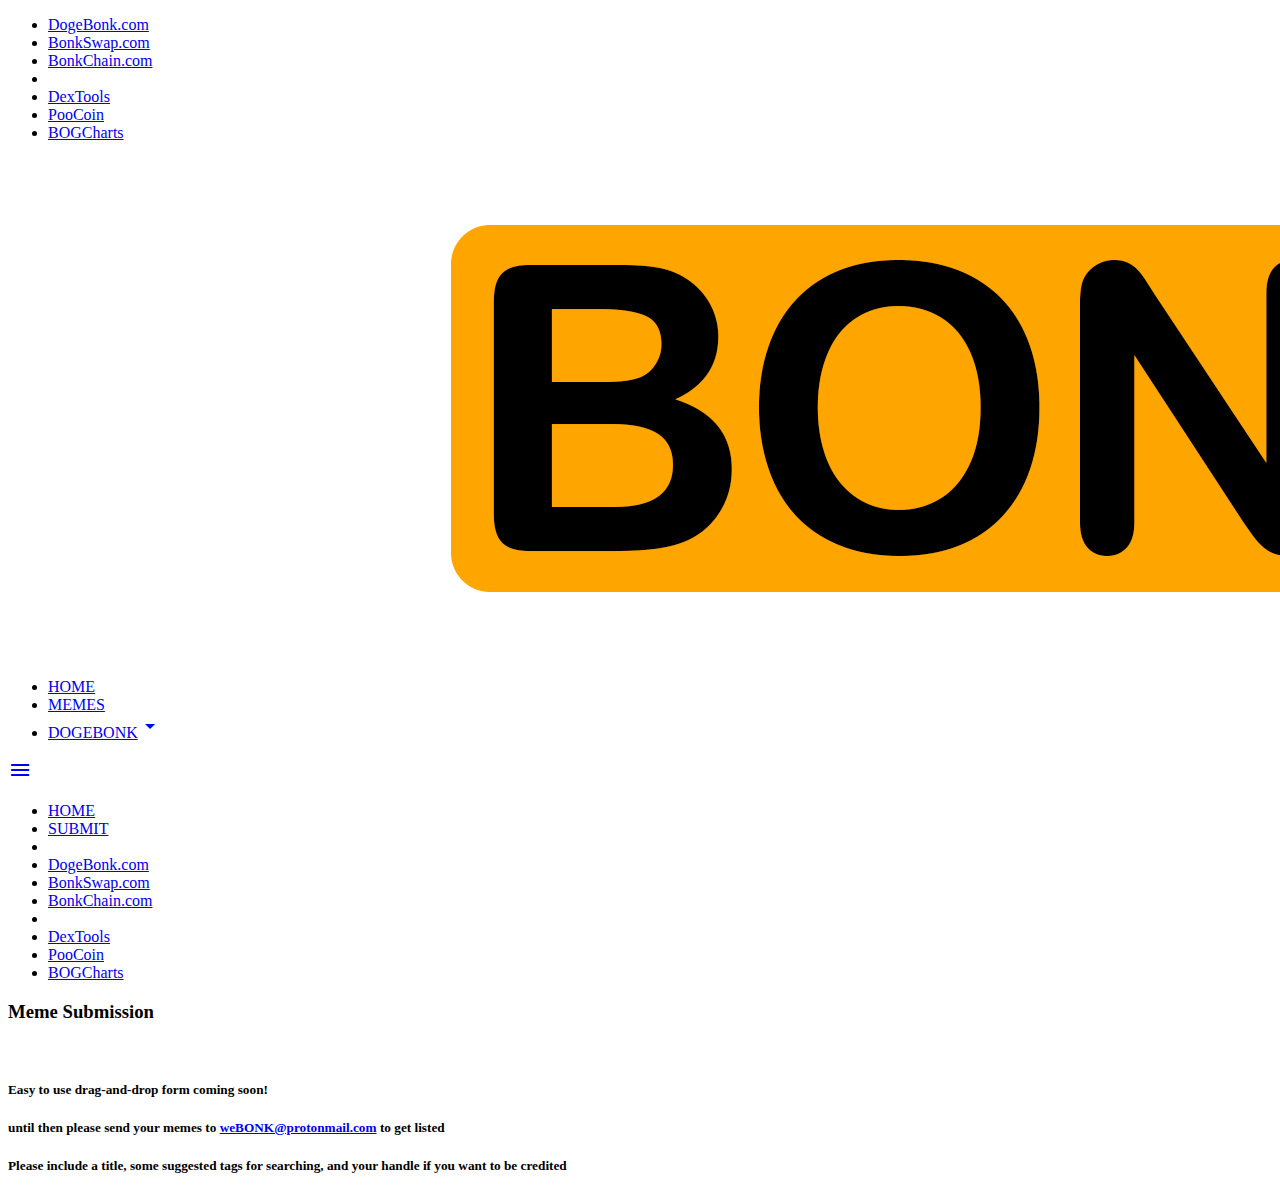
==== submit.html @ f5430ec5 "Updated mobile menu, added link to logo" ====
<!DOCTYPE html>
<html lang="en">
<head>
  <meta http-equiv="Content-Type" content="text/html; charset=UTF-8"/>
  <meta name="viewport" content="width=device-width, initial-scale=1, maximum-scale=1.0"/>
  <title>weBONK</title>

  <!-- Favicon -->
  <link rel="shortcut icon" type="image/jpg" href="img/weBONK_Favicon.png"/>

  <!-- CSS  -->
  <link href="https://fonts.googleapis.com/icon?family=Material+Icons" rel="stylesheet">
  <link href="css/materialize.css" type="text/css" rel="stylesheet" media="screen,projection"/>
  <link href="css/style.css" type="text/css" rel="stylesheet" media="screen,projection"/>

  <!-- Global site tag (gtag.js) - Google Analytics -->
  <script async src="https://www.googletagmanager.com/gtag/js?id=G-S6VJPCLSZD"></script>
  <script>
    window.dataLayer = window.dataLayer || [];
    function gtag(){dataLayer.push(arguments);}
    gtag('js', new Date());

    gtag('config', 'G-S6VJPCLSZD');
  </script>

  <!-- Google Tag Manager -->
  <script>(function(w,d,s,l,i){w[l]=w[l]||[];w[l].push({'gtm.start':
  new Date().getTime(),event:'gtm.js'});var f=d.getElementsByTagName(s)[0],
  j=d.createElement(s),dl=l!='dataLayer'?'&l='+l:'';j.async=true;j.src=
  'https://www.googletagmanager.com/gtm.js?id='+i+dl;f.parentNode.insertBefore(j,f);
  })(window,document,'script','dataLayer','GTM-5JL3HC5');</script>
  <!-- End Google Tag Manager -->
</head>

<body class="black white-text">
  <!-- Google Tag Manager (noscript) -->
  <noscript><iframe src="https://www.googletagmanager.com/ns.html?id=GTM-5JL3HC5"
  height="0" width="0" style="display:none;visibility:hidden"></iframe></noscript>
  <!-- End Google Tag Manager (noscript) -->

  <header>
    <!-- Navigation Bar -->
    <div class="navbar-fixed text-orange">

      <!-- Dropdown Structure -->
      <ul id="navbar-dropdown" class="dropdown-content">
        <li><a href="https://dogebonk.com">DogeBonk.com</a></li>
        <li><a href="https://bonkswap.com">BonkSwap.com</a></li>
        <li><a href="https://BonkChain.com">BonkChain.com</a></li>

        <li class="divider"></li>
        <li><a href="https://www.dextools.io/app/bsc/pair-explorer/0xbe80839a3be4d3953d5588a60a11aeaed286b593#utm_source=dogebonk.com">
          DexTools
        </a></li>
        <li><a href="https://poocoin.app/tokens/0xae2df9f730c54400934c06a17462c41c08a06ed8">PooCoin</a></li>
        <li><a href="https://charts.bogged.finance/0xAe2DF9F730c54400934c06a17462c41C08a06ED8">BOGCharts</a></li>
      </ul>

      <nav class="grey darken-5" role="navigation">

        <div class="nav-wrapper">
          <a id="logo-container" href="index.php" class="brand-logo">
            <img class="left-align" src="img/weBONK_Logo-Transparent.png" alt="weBONK logo" class="align-text-top">
          </a>

          <!-- Normal Nav Bar -->
          <ul class="main-nav right hide-on-med-and-down">
            <li class="waves-effect"><a href="index.php">HOME</a></li>
            <li class="waves-effect"><a class="active" href="#">MEMES</a></li>
            <!-- Dropdown Trigger -->
            <li><a class="dropdown-trigger" href="#!" data-target="navbar-dropdown">DOGEBONK<i class="material-icons right">arrow_drop_down</i></a></li>
          </ul>

          <!-- Mobile Menu Trigger -->
          <a href="#" data-target="nav-mobile" class="sidenav-trigger right">
            <i class="material-icons">menu</i>
          </a>
        </div>
      </nav>
    </div>

    <!-- Mobile Nav Bar -->
    <ul id="nav-mobile" class="sidenav right-align">
      <li><a href="index.php">HOME</a></li>
      <li><a class="active" href="#!">SUBMIT</a></li>
      <li><div class="divider"></div></li>
      <li><a href="https://dogebonk.com">DogeBonk.com</a></li>
      <li><a href="https://bonkswap.com">BonkSwap.com</a></li>
      <li><a href="https://BonkChain.com">BonkChain.com</a></li>
      <li class="divider"></li>
      <li><a href="https://www.dextools.io/app/bsc/pair-explorer/0xbe80839a3be4d3953d5588a60a11aeaed286b593#utm_source=dogebonk.com">
        DexTools
      </a></li>
      <li><a href="https://poocoin.app/tokens/0xae2df9f730c54400934c06a17462c41c08a06ed8">PooCoin</a></li>
      <li><a href="https://charts.bogged.finance/0xAe2DF9F730c54400934c06a17462c41C08a06ED8">BOGCharts</a></li>
    </ul>
  </header>

  <main>
    <div class="container">
      <div class="section center-align">
        <h3 class="center-align">Meme Submission</h3>
        </br>
        <h5>Easy to use drag-and-drop form coming soon!</h5>
        <h5>until then please send your memes to <a class="orange-text" href="mailto: weBONK@protonmail.com">weBONK@protonmail.com</a> to get listed</h5>
        <h5>Please include a title, some suggested tags for searching, and your handle if you want to be credited</h5>
      </div>
    </div>
  </main>

  <!-- Footer -->
  <footer class="page-footer grey darken-5">

  </footer>


  <!--  Scripts-->
  <script src="https://code.jquery.com/jquery-2.1.1.min.js"></script>
  <script src="js/materialize.js"></script>
  <script src="js/init.js"></script>

</body>
</html>
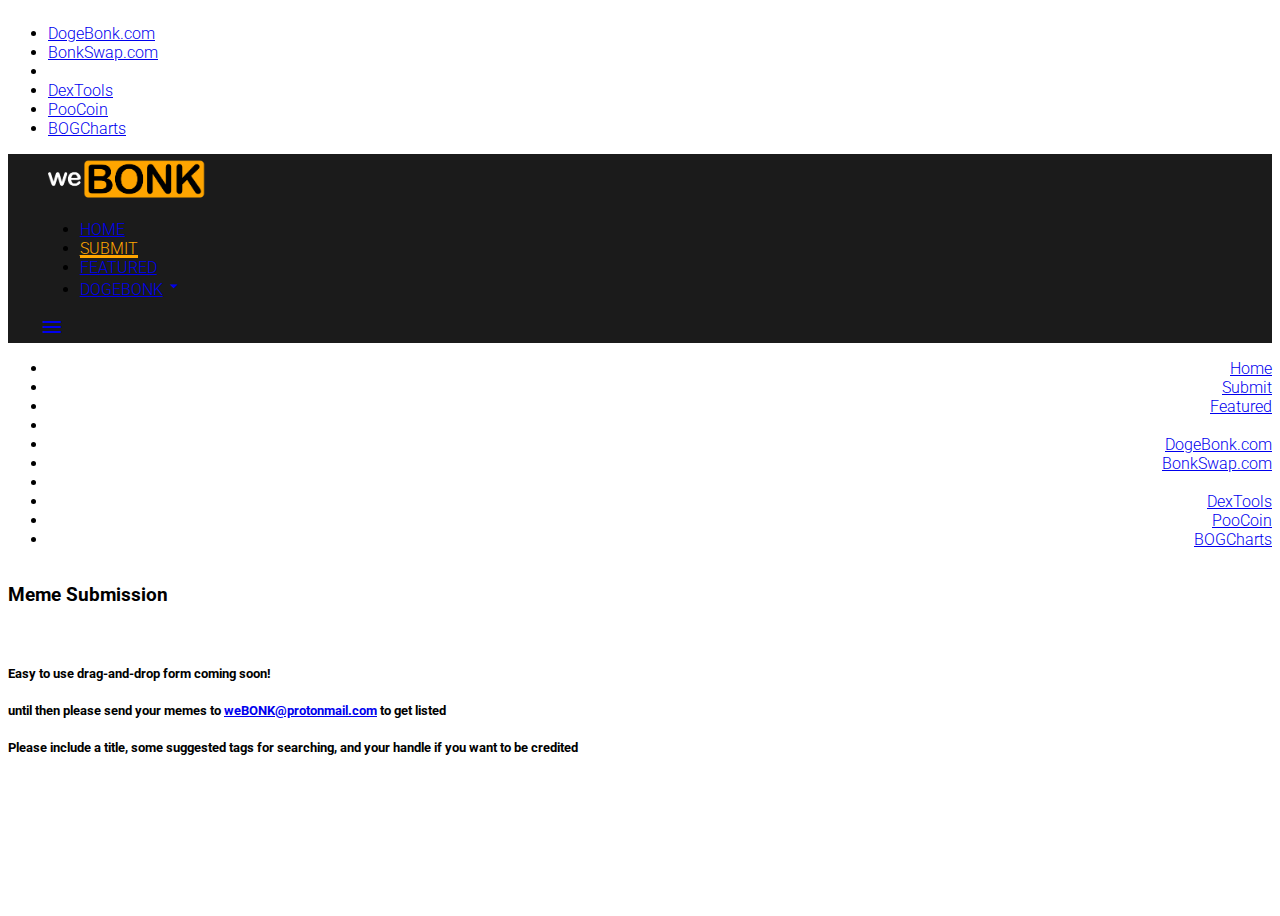
==== commit b1067e8c: "Tweak of dropdown menu and burger icon size" ====
--- a/submit.html
+++ b/submit.html
@@ -46,8 +46,6 @@
       <ul id="navbar-dropdown" class="dropdown-content">
         <li><a href="https://dogebonk.com">DogeBonk.com</a></li>
         <li><a href="https://bonkswap.com">BonkSwap.com</a></li>
-        <li><a href="https://BonkChain.com">BonkChain.com</a></li>
-
         <li class="divider"></li>
         <li><a href="https://www.dextools.io/app/bsc/pair-explorer/0xbe80839a3be4d3953d5588a60a11aeaed286b593#utm_source=dogebonk.com">
           DexTools
@@ -60,15 +58,18 @@
 
         <div class="nav-wrapper">
           <a id="logo-container" href="index.php" class="brand-logo">
-            <img class="left-align" src="img/weBONK_Logo-Transparent.png" alt="weBONK logo" class="align-text-top">
+            <img class="left-align align-text-top" src="img/weBONK_Logo-Transparent.png" alt="weBonk logo">
           </a>
 
           <!-- Normal Nav Bar -->
           <ul class="main-nav right hide-on-med-and-down">
             <li class="waves-effect"><a href="index.php">HOME</a></li>
-            <li class="waves-effect"><a class="active" href="#">MEMES</a></li>
+            <li class="waves-effect"><a class="active" href="#">SUBMIT</a></li>
+            <li class="waves-effect"><a href="featured.html">
+                FEATURED
+            </a></li>
             <!-- Dropdown Trigger -->
-            <li><a class="dropdown-trigger" href="#!" data-target="navbar-dropdown">DOGEBONK<i class="material-icons right">arrow_drop_down</i></a></li>
+            <li><a class="dropdown-trigger" href="#!" data-target="navbar-dropdown">DOGEBONK<i class="material-icons dropdown-arrow right">arrow_drop_down</i></a></li>
           </ul>
 
           <!-- Mobile Menu Trigger -->
@@ -81,12 +82,12 @@
 
     <!-- Mobile Nav Bar -->
     <ul id="nav-mobile" class="sidenav right-align">
-      <li><a href="index.php">HOME</a></li>
-      <li><a class="active" href="#!">SUBMIT</a></li>
+      <li><a href="index.php">Home</a></li>
+      <li><a class="active" href="#!">Submit</a></li>
+      <li><a class="active" href="featured.html">Featured</a></li>
       <li><div class="divider"></div></li>
       <li><a href="https://dogebonk.com">DogeBonk.com</a></li>
       <li><a href="https://bonkswap.com">BonkSwap.com</a></li>
-      <li><a href="https://BonkChain.com">BonkChain.com</a></li>
       <li class="divider"></li>
       <li><a href="https://www.dextools.io/app/bsc/pair-explorer/0xbe80839a3be4d3953d5588a60a11aeaed286b593#utm_source=dogebonk.com">
         DexTools
--- a/css/style.css
+++ b/css/style.css
@@ -0,0 +1,204 @@
+@import url('https://fonts.googleapis.com/css2?family=Roboto:wght@300;400&display=swap');
+
+html {
+  font-family: 'Roboto', sans-serif;
+  font-weight: 300;
+  scroll-behavior: smooth;
+}
+
+body {
+  display: flex;
+  min-height: 100vh;
+  flex-direction: column;
+}
+
+main {
+  flex: 1 0 auto;
+}
+
+.ph-button-theme {
+  background:   black !important;
+  outline:      #FFA500 2px solid;
+  color:        #FFA500 !important;
+}
+
+.margin-lr-10 {
+  margin-left: 10px;
+  margin-right: 10px;
+}
+
+.grey.darken-5 {
+  background-color: #1B1B1B !important;
+}
+
+.bold {
+  font-weight: bold;
+}
+
+.center {
+  display: block;
+  margin-left: auto;
+  margin-right: auto;
+}
+
+/* Product Page */
+#meme-page {
+  display: none;
+}
+
+#meme-page-content img {
+  max-width: -webkit-fill-available !important;
+  max-height: 500px;
+}
+
+.banner {
+  padding-top: 10px;
+  padding-bottom: 10px;
+}
+
+.icon-block {
+  padding: 0 15px;
+}
+
+.icon-block .material-icons {
+  font-size: inherit;
+}
+
+.v-align-bottom {
+  vertical-align: bottom;
+}
+
+.page-footer a {
+  color: white;
+  font-weight: 500;
+}
+
+/*-----------------
+  Navigation Bar 
+  ------------------*/
+  nav ul a {
+    font-size: 1rem;
+    font-weight: 300;
+  }
+
+  .tabs .tab {
+    float: right;
+  }
+
+  /* Navbar - Underline */
+  .main-nav > li > .active {
+    color: #ffa500 !important;
+    -webkit-box-shadow: inset 0px -3px #ffa500;
+    -moz-box-shadow:    inset 0px -3px #ffa500;
+    box-shadow:         inset 0px -3px #ffa500;
+  }
+
+  .main-nav > li > .active:hover {
+    color: #ffa500  !important;
+    -webkit-box-shadow: inset 0px -4px #ffa500;
+    -moz-box-shadow:    inset 0px -4px #ffa500;
+    box-shadow:         inset 0px -4px #ffa500;
+  }
+
+  .main-nav > li:hover {
+    color: #ffa500  !important;
+    -webkit-box-shadow: inset 0px -3px #ffa500;
+    -moz-box-shadow:    inset 0px -3px #ffa500;
+    box-shadow:         inset 0px -3px #ffa500;
+  }
+
+  .sidenav > li {
+    width: 100%;
+    text-align: right;
+  }
+
+  .sidenav-close a {
+    float: left;
+  }
+
+  .dropdown-arrow {
+    font-size: large !important;
+    margin-left: 2px !important;
+  }
+
+  /* Close Sidenav Button */
+  .sidenav-close i {
+    font-size:  4rem;
+    position:   absolute;
+    bottom:     80px;
+    float:      left;
+  }
+
+  /* Product Gallery */
+  .card:hover {
+    transform: scale(1.05);
+    transition: all ease 500ms;   
+  }
+
+  .meme-btn {
+    color: inherit;
+    cursor: pointer;
+  }
+
+  .row > * {
+    flex: 1;
+  }
+
+  .card-image {
+    min-height: 150px;
+  }
+
+  .container {
+    position: relative;
+  }
+
+  /* Navbar - Logo Adjustments */
+  #logo-container img {
+    object-fit: contain;
+    vertical-align: middle;
+    max-height: 50px;
+  }
+
+  @media only screen and (min-width: 601px) {
+    .nav-wrapper {
+      padding-left: 2.5%;
+      padding-right: 2.5%;
+    }
+  }
+
+  /*-----------------
+    Embedded Youtube
+    -----------------*/
+    .embedded_youtube {
+      position: relative;
+      padding-bottom: 56.25%;
+    }
+
+    .embedded_youtube iframe {
+      position: absolute;
+      top: 0;
+      left: 0;
+      width: 100%;
+      height: 100%;
+    }
+
+
+  /* Meme page image adjustments */
+  @media only screen and (max-height: 1200px) {
+    #meme-page-content img {
+      max-height: 500px;
+    }
+  }
+
+  @media only screen and (min-height: 1201px) {
+    #meme-page-content img {
+      max-height: 800px;
+    }
+  }
+
+
+  @media only screen and (min-height: 1500px) {
+    #meme-page-content img {
+      max-height: 1000px;
+    }
+  }